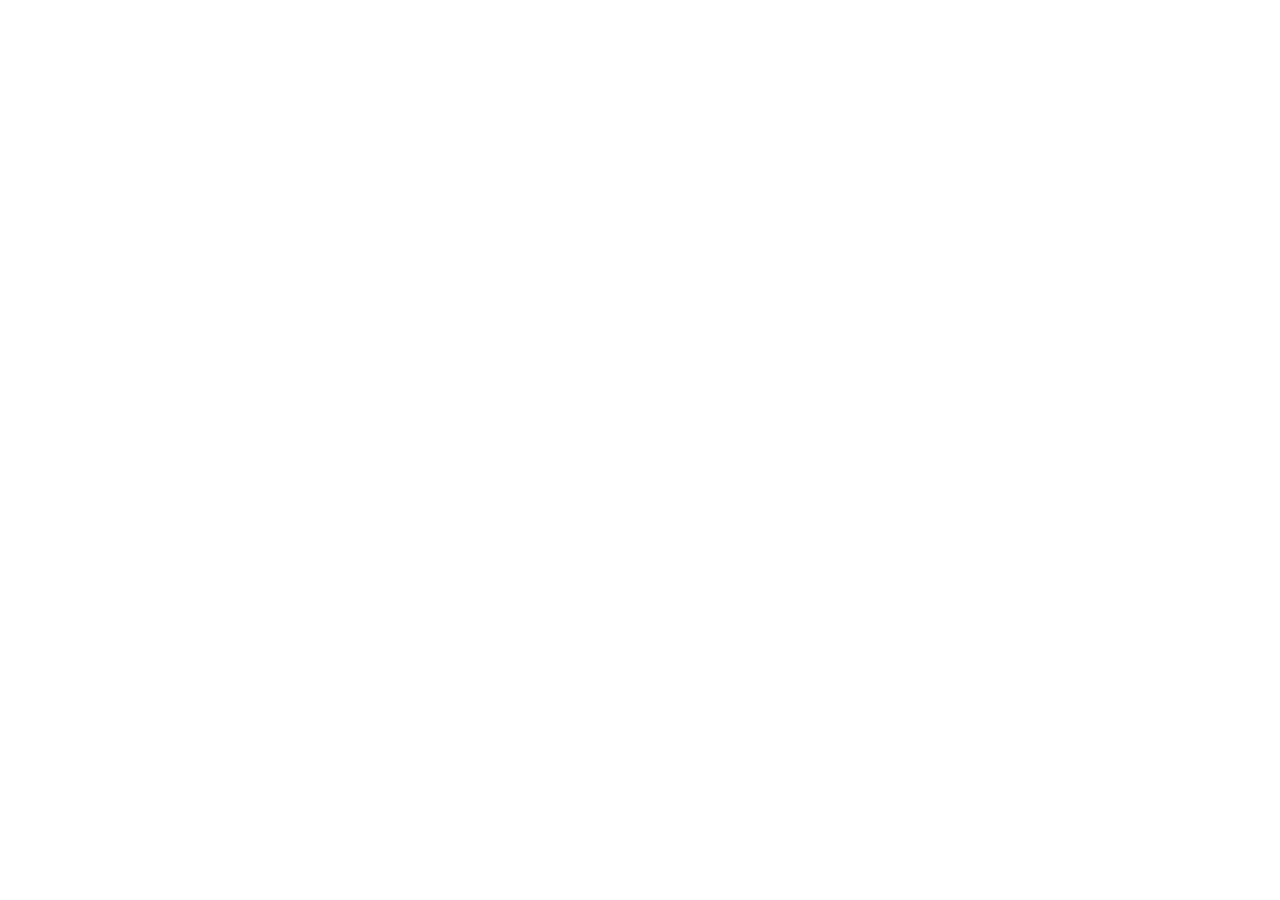
==== kweon.html @ ee606bc0 "Fisrt" ====
<!DOCTYPE html>
<html lang="en">
<head>
    <meta charset="UTF-8">
    <meta name="viewport" content="width=device-width, initial-scale=1.0">
    <title>Document</title>
</head>
<body>
    
</body>
</html>
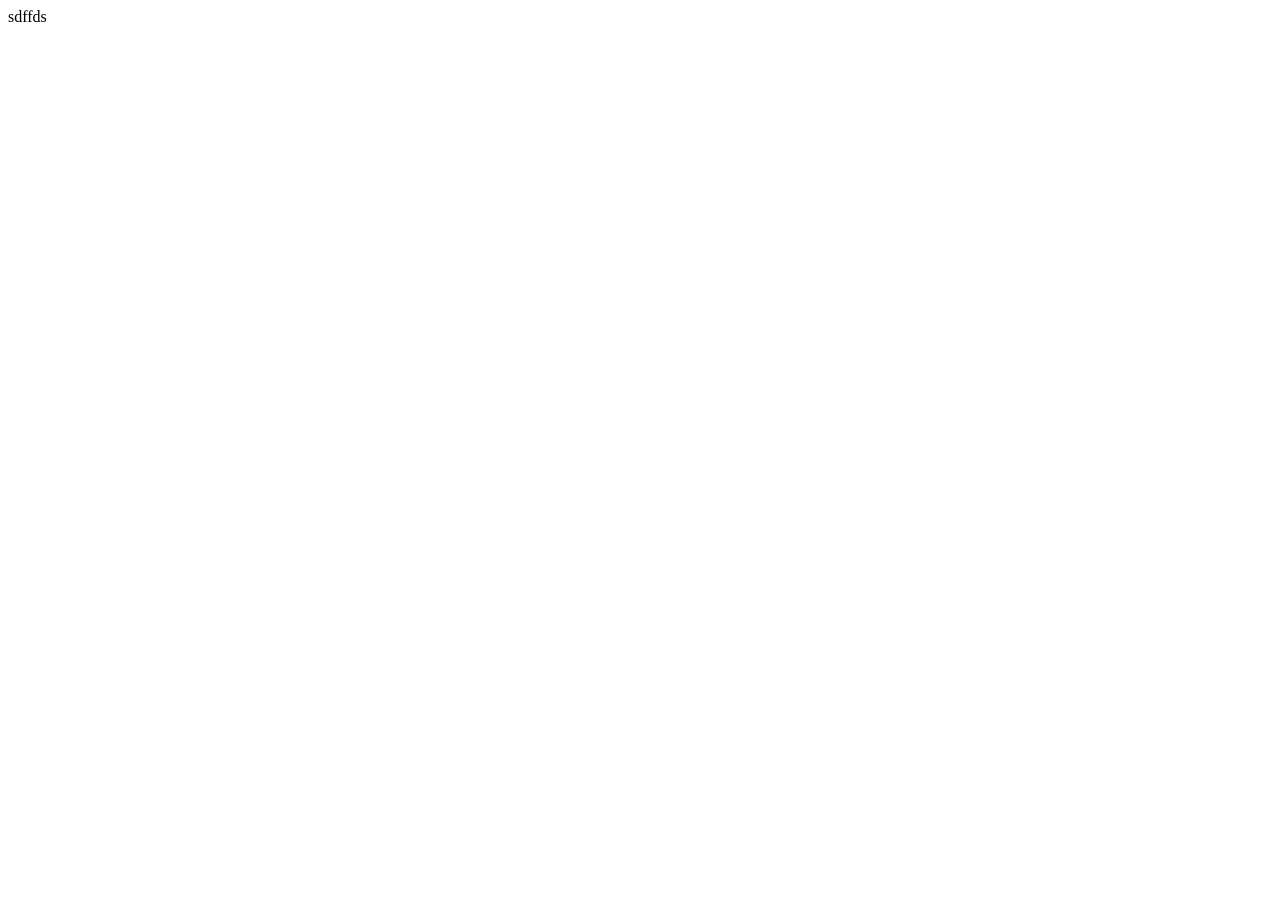
==== commit 2b9b4036: "a" ====
--- a/kweon.html
+++ b/kweon.html
@@ -6,6 +6,6 @@
     <title>Document</title>
 </head>
 <body>
-    
+    sdffds
 </body>
 </html>
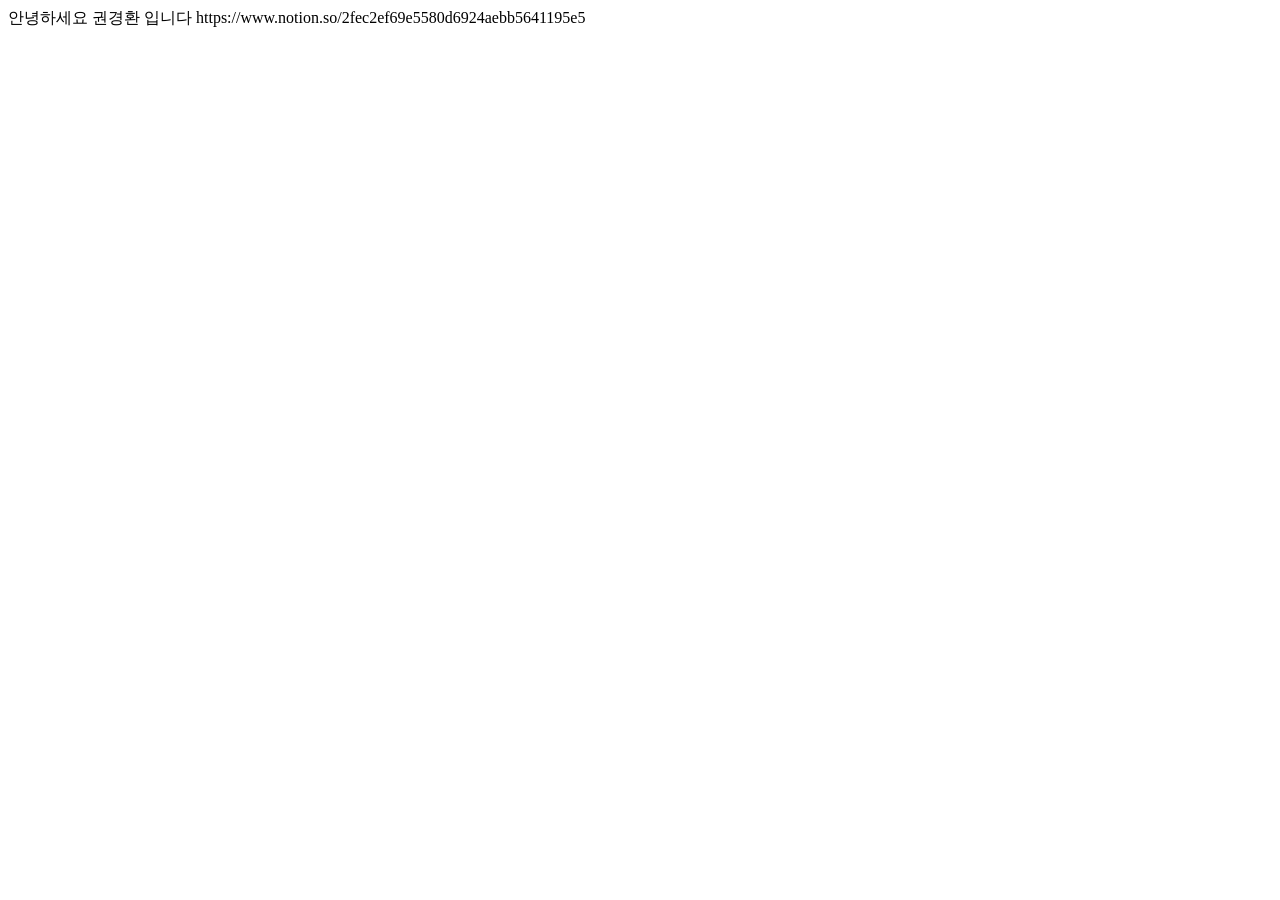
==== commit b29be972: "dd" ====
--- a/kweon.html
+++ b/kweon.html
@@ -6,6 +6,8 @@
     <title>Document</title>
 </head>
 <body>
-    sdffds
+    안녕하세요 권경환 입니다
+    <a>https://www.notion.so/2fec2ef69e5580d6924aebb5641195e5</a>
+    
 </body>
 </html>
